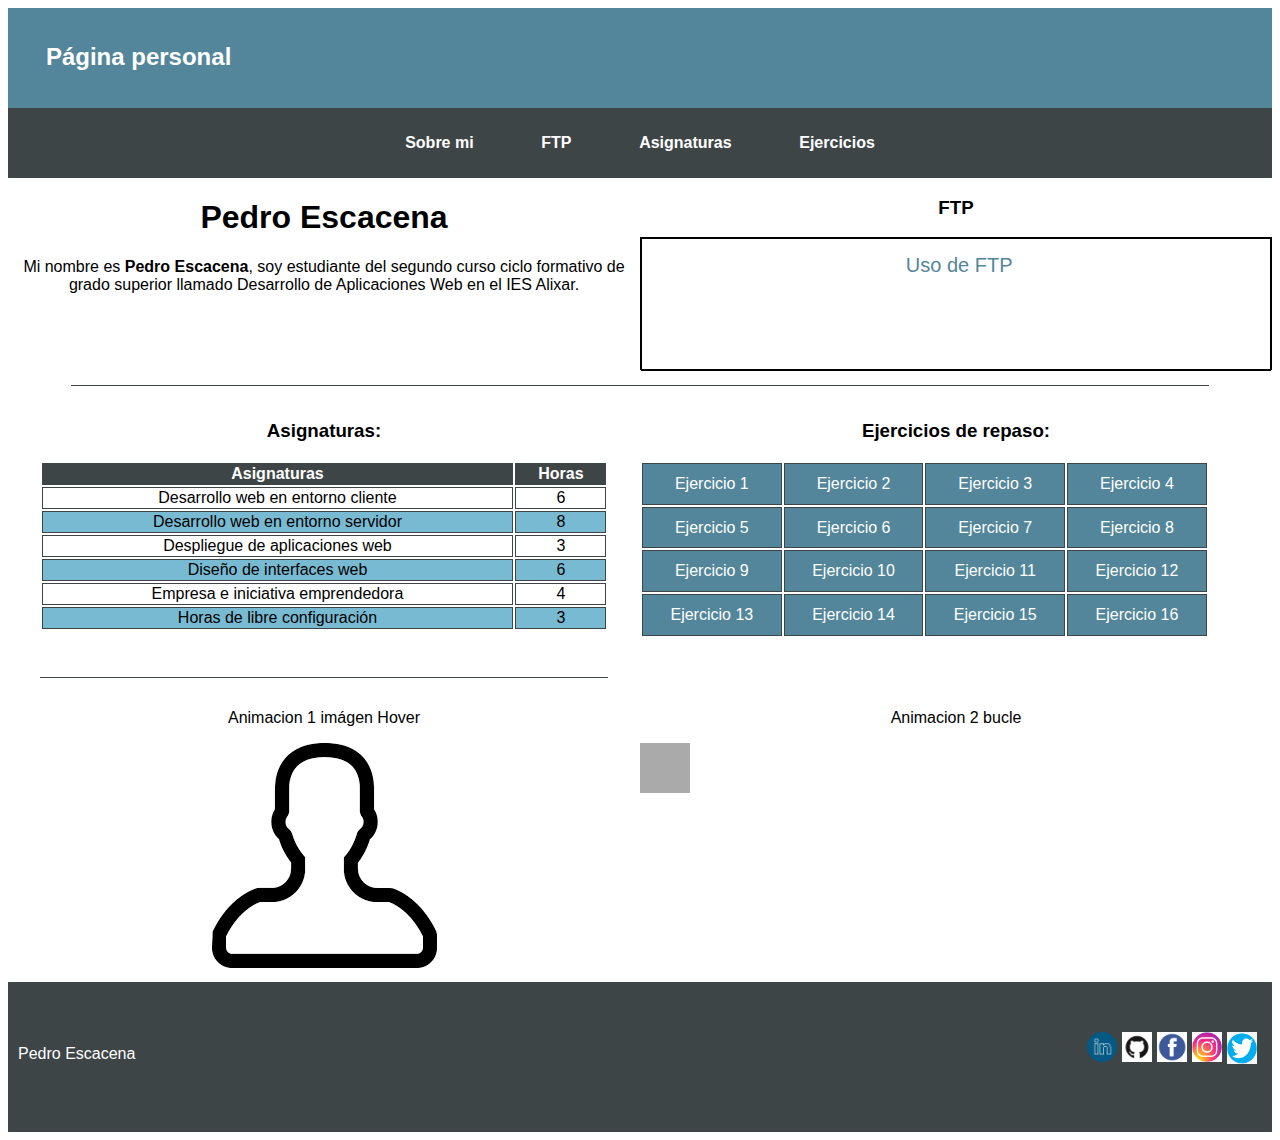
==== Ejercicio 2.2 Pedro Escacena/index.html @ 8c009c7c "Add files via upload" ====
<!DOCTYPE html>
<html lang="UTF-8">

<head>
    <meta charset="UTF-8" />
    <meta name="viewport" content="width=device-width, initial-scale=1.0" />
    <title>Pedro Escacena Página Personal</title>
    <link rel="icon" href="img/img.png" type="image/icon">
    <link rel="stylesheet" href="css/style.css" />

</head>



<body>
    <header>
        <div class="pagina_personal">
            <h2 class="h2_principal">Página personal</h2>
        </div>
    </header>

    <nav class="nav">
        <div class="opciones">
            <a href="#sobremi">Sobre mi</a>
            <a href="ftp/ftp.html" target="_blank">FTP</a>
            <a href="#asignaturas">Asignaturas</a>
            <a href="#ejercicios">Ejercicios</a>
        </div>
    </nav>

    <main>
        <div id="sobremiyftp">
            <div id="sobremi">
                <div>
                    <h1>Pedro Escacena</h1>
                </div>

                <div>
                    <p class="presentacion">
                        Mi nombre es <b><span>Pedro Escacena</span></b>, soy estudiante del segundo curso ciclo
                        formativo de grado superior llamado
                        Desarrollo de Aplicaciones Web en el IES Alixar.
                    </p>
                </div>
            </div>
            <div id="separaciondescripcion" class="separacion"></div>
            <div id="ftpid">
                <h3 id="h3_ftp">FTP</h3>
                <div class="animacionboton">
                    <div class="animacionboton"> <span class="mas">Uso de FTP</span> <button id='work' type="button"
                            name="Hover"><a href="ftp/ftp.html">Uso de FTP</a></button> </div>
                </div>
            </div>
        </div>
        <div id="separacionftp" class="separacion"></div>

        <div class="modulosyejercicios">

            <div class="modulos">

                <h3>Asignaturas:</h3>

                <table class="tablaasignaturas">
                    <tr>
                        <th>Asignaturas</th>
                        <th>Horas</th>
                    </tr>
                    <tr>
                        <td>Desarrollo web en entorno cliente</td>
                        <td>6</td>
                    </tr>
                    <tr>
                        <td>Desarrollo web en entorno servidor</td>
                        <td>8</td>
                    </tr>
                    <tr>
                        <td>Despliegue de aplicaciones web</td>
                        <td>3</td>
                    </tr>
                    <tr>
                        <td>Diseño de interfaces web</td>
                        <td>6</td>
                    </tr>
                    <tr>
                        <td>Empresa e iniciativa emprendedora</td>
                        <td>4</td>
                    </tr>
                    <tr>
                        <td>Horas de libre configuración</td>
                        <td>3</td>
                    </tr>
                </table>

            </div>

            <div id="ejercicios" class="separacion"></div>
            <div>
                <h3>Ejercicios de repaso:</h3>

                <table class="tablaejercicios">
                    <tr>
                        <td><a href="ejercicioscss/Ejercicio_1/index.html" target="_blank">Ejercicio 1</a></td>
                        <td><a href="ejercicioscss/Ejercicio_2/index.html" target="_blank">Ejercicio 2</a></td>
                        <td><a href="ejercicioscss/Ejercicio_3/index.html" target="_blank">Ejercicio 3</a></td>
                        <td><a href="ejercicioscss/Ejercicio_4/index.html" target="_blank">Ejercicio 4</a></td>
                    </tr>
                    <tr>
                        <td><a href="ejercicioscss/Ejercicio_5/index.html" target="_blank">Ejercicio 5</a></td>
                        <td><a href="ejercicioscss/Ejercicio_6/index.html" target="_blank">Ejercicio 6</a></td>
                        <td><a href="ejercicioscss/Ejercicio_7/index.html" target="_blank">Ejercicio 7</a></td>
                        <td><a href="ejercicioscss/Ejercicio_8/index.html" target="_blank">Ejercicio 8</a></td>
                    </tr>
                    <tr>
                        <td><a href="ejercicioscss/Ejercicio_9/index.html" target="_blank">Ejercicio 9</a></td>
                        <td><a href="ejercicioscss/Ejercicio_10/index.html" target="_blank">Ejercicio 10</a>
                        </td>
                        <td><a href="ejercicioscss/Ejercicio_11/index.html" target="_blank">Ejercicio 11</a>
                        </td>
                        <td><a href="ejercicioscss/Ejercicio_12/index.html" target="_blank">Ejercicio 12</a>
                        </td>
                    </tr>
                    <tr>
                        <td><a href="ejercicioscss/Ejercicio_13/index.html" target="_blank">Ejercicio 13</a>
                        </td>
                        <td><a href="ejercicioscss/Ejercicio_14/index.html" target="_blank">Ejercicio 14</a>
                        </td>
                        <td><a href="ejercicioscss/Ejercicio_15/index.html" target="_blank">Ejercicio 15</a>
                        </td>
                        <td><a href="ejercicioscss/Ejercicio_16/index.html" target="_blank">Ejercicio 16</a>
                        </td>
                    </tr>
                </table>
            </div>
            <div id="asignaturas" class="separacion"></div>
        </div>

        <div id="animacion1y2">
            <div id="animacion1">
                <p>Animacion 1 imágen Hover</p>

                <img class="imagen" src="img/images.png" alt="logo_c" />
            </div>

            <div id="animacion2">

                <p>Animacion 2 bucle</p>
                <div id="animacion">

                </div>
            </div>


        </div>

    </main>
    <footer>
        <div class="autor">
            Pedro Escacena

            <div class="iconosapps">
                <a href="http://twitter.com"><img src="img/twitter.png" alt=""></a>
                <a href="http://instagram.com"><img src="img/IG.png" alt=""></a>
                <a href="http://facebook.com"><img src="img/fb.png" alt=""></a>
                <a href="http://facebook.com"><img src="img/gh.png" alt=""></a>
                <a href="http://linkedin.com"><img src="img/li.png" alt=""></a>
            </div>
        </div>
    </footer>
</body>

</html>
---- Ejercicio 2.2 Pedro Escacena/css/style.css ----
* {
    font-family: 'Gill Sans', 'Gill Sans MT', Calibri, 'Trebuchet MS', sans-serif;
    box-sizing: border-box;
}

header {
    background-color: rgb(83, 134, 154);
    height: 100px;
}
.pagina_personal {
    color: white;
    float: left;
    margin:  15px 3%;
}

.animacionboton{position:relative;height:133px;margin-left:auto;margin-right:auto;border:1px solid;font-family:Lato,sans-serif;font-weight:300;font-size:20px;transition:.5s;}
.animacionboton button{width:100%;height:130px;font-family:Lato,sans-serif;font-weight:300;font-size:20px;letter-spacing:1px;background:rgb(83, 134, 154);-webkit-mask:url(https://raw.githubusercontent.com/robin-dela/css-mask-animation/master/img/nature-sprite.png);mask:url(https://raw.githubusercontent.com/robin-dela/css-mask-animation/master/img/nature-sprite.png);-webkit-mask-size:2300% 100%;mask-size:2300% 100%;border:none;color:#fff;cursor:pointer;-webkit-animation:ani2 .7s steps(22) forwards;animation:ani2 .7s steps(22) forwards}
.animacionboton button:hover{-webkit-animation:ani .7s steps(22) forwards;animation:ani .7s steps(22) forwards}
.mas{color:rgb(83, 134, 154);text-align:center;width:101%;font-family:Lato,sans-serif;font-weight:300;position:absolute;font-size:20px;margin: 15px auto;overflow:hidden}
@keyframes ani{from{-webkit-mask-position:0 0;mask-position:0 0}
to{-webkit-mask-position:100% 0;mask-position:100% 0}}
@-webkit-keyframes ani2{from{-webkit-mask-position:100% 0;mask-position:100% 0}
to{-webkit-mask-position:0 0;mask-position:0 0}}
@keyframes ani2{from{-webkit-mask-position:100% 0;mask-position:100% 0}
to{-webkit-mask-position:0 0;mask-position:0 0}}


main {
    text-align: center;
}

.separacion {
    border-bottom: 1px solid  rgb(62, 69, 71);
    margin: 15px 5%;
}

.nav {
    background-color:  rgb(62, 69, 71);
    text-align: center;
    height: 70px;
    line-height: 70px;
    position: sticky;
}
.presentacion{
    animation-duration: 3s;
  animation-name: slidein;
}
@keyframes slidein {
    from {
      margin-left: 100%;
      width: 300%
    }
  
    to {
      margin-left: 0%;
      width: 100%;
    }
}
.opciones {
    margin: 0 30px 0 0;
    background-color:  rgb(62, 69, 71);
    margin: 0 auto;
}

.opciones a {
    clear: both;
    text-decoration: none;
    color: white;
    margin: 0px 2.5%;
    position: relative;
    font-weight: bold;
}

.tablaasignaturas {

    margin: 0 5% 5% 5%;
    width: 90%;
}

th,
td {
    border: 1px solid rgb(62, 69, 71);
}

.tablaasignaturas tr:nth-child(1) {
    background-color:rgb(62, 69, 71);
    color: white;
}

.tablaasignaturas tr:nth-child(3),
.tablaasignaturas tr:nth-child(5),
.tablaasignaturas tr:nth-child(7) {

    background-color:rgb(121, 186, 211);
}
.tablaasignaturas tr:nth-child(2),
.tablaasignaturas tr:nth-child(4),
.tablaasignaturas tr:nth-child(6) {

    background-color:white;
}
a:link {
  color: white;
  background-color: transparent;
  text-decoration: none;
}

.tablaejercicios a:visited{
    color: rgb(62, 69, 71);
  background-color: transparent;
  text-decoration: none;
}
.tablaejercicios tr:nth-child(1),.tablaejercicios tr:nth-child(2),
.tablaejercicios tr:nth-child(3),
.tablaejercicios tr:nth-child(4){ 
    
    background-color: rgb(83, 134, 154);
    
    color: white;
}
.tablaejercicios{
    margin: 5 5% 8% 4%;
    width: 90%;
    height: 177px;
}

.imagen:hover{
border-radius:50%;
-webkit-border-radius:50%;
box-shadow: 0px 0px 15px 15px col rgb(83, 134, 154);
-webkit-box-shadow: 0px 0px 15px 15px rgb(83, 134, 154);
}



footer {
    background-color: rgb(62, 69, 71);
    height: 150px;
    color: white;
    z-index: 1;
}

.iconosapps {
    font-size: 30px;
    width: 60%;
    margin: 5px 5px 5px 20px;
    display: inline;
}

.iconosapps img {
    float: right;
    width: 30px;
    margin-right: 5px;
}
.autor {
    position: relative;
    top: 50px;
    margin: 10px;
}

.ftp {
    margin: 0px 0px 10px 40%;
    width: 20%;
    border-radius: 15px;
    background-color:  rgb(83, 134, 154);
}
#animacion{
    width: 50px;
    height: 50px;
    background: #aaa;
    animation-name: mianimacion;
    animation-duration: 4s;
    position: relative;
    animation-direction: reverse ;
    animation-timing-function: ease;
    animation-iteration-count: infinite;
}
@keyframes mianimacion{
    0% {background:rgb(57, 67, 71);left:0px;top: 0px;}
    25% {background:rgb(46, 67, 75);left:30%px;top: 0px;}
    50%{background :rgb(86, 143, 165);left:30%;top: 40%;}
    75%{background:rgb(128, 161, 173);left:0px;top: 40%;}
    100%{background:rgb(57, 67, 71);left:0px;top: 0px;}

}


@media screen and (max-width: 599px) {
    
    body{
        background-color: rgb(177, 221, 219);
    }

    .opciones {
        text-align: center;
        width: 100%;
    }


}

@media screen and (min-width: 600px) and (max-width: 999px) {
    body{
        background-color: rgb(196, 185, 179);
    }

    .tablaasignaturas {
        max-width: 500px;
        margin: auto;
    }


}

@media screen and (min-width: 1000px) {
    #separaciondescripcion{
        display: none;
    }
    #sobremiyftp{
        display:grid;
        grid-template-columns: 50% 50%;
    }
    #sobremi{
        grid-column: 1 / 2;
        grid-row: 1 / 2;
    }
    #ftpid{
        grid-column: 2 / 2;
        grid-row:  1/ 2;
    }

    .modulosyejercicios {
        display: grid;
        grid-template-columns: 50% 50%;
    }

    .modulos {
        grid-column: 1 / 2;
        grid-row: 1 / 2;
    }

    .div_repaso {
        grid-column: 2 / 3;
        grid-row: 1 / 2;
    }

    #ejercicios {
        display: none;
    }
    #sobremi{
        grid-column: 1 / 2;
        grid-row: 1 / 2;
    }
    #repaso {
        margin-left: 10%;
    }
    #animacion1y2{
        display:grid;
        grid-template-columns: 50% 50%;
    }
    #animacion1{
        grid-column: 1 / 2;
        grid-row: 1 / 2;
    }

    #animacion2{
        grid-column: 2 / 2;
        grid-row: 1 / 2;
    }
    

}
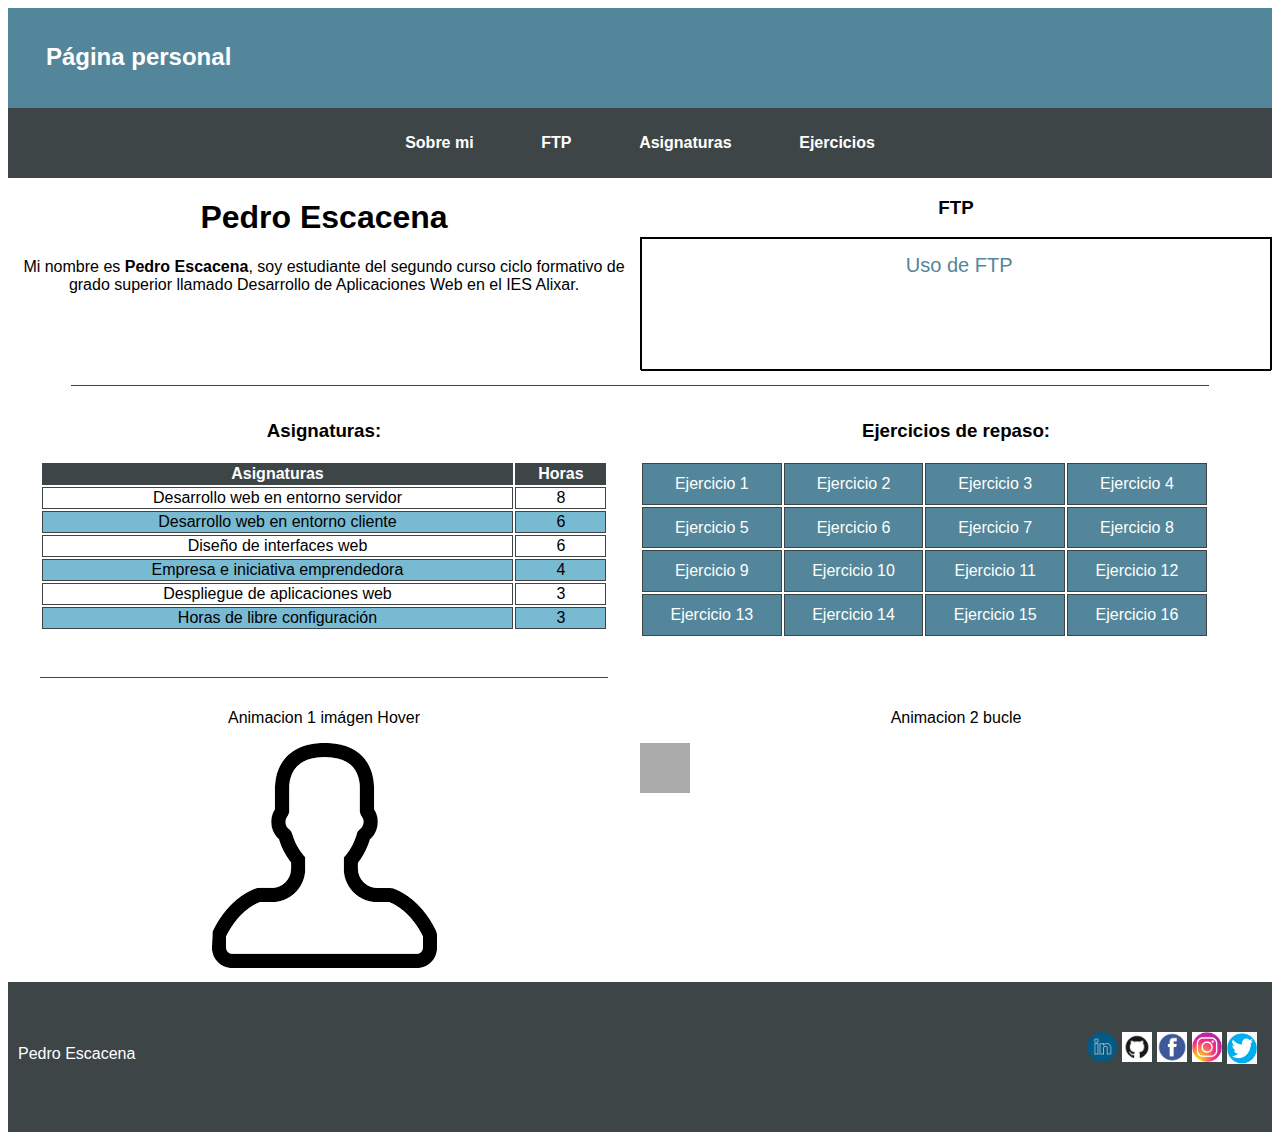
==== commit 9384a202: "Add files via upload" ====
--- a/Ejercicio 2.2 Pedro Escacena/index.html
+++ b/Ejercicio 2.2 Pedro Escacena/index.html
@@ -15,7 +15,7 @@
 <body>
     <header>
         <div class="pagina_personal">
-            <h2 class="h2_principal">Página personal</h2>
+            <h2>Página personal</h2>
         </div>
     </header>
 
@@ -66,24 +66,27 @@
                         <th>Horas</th>
                     </tr>
                     <tr>
-                        <td>Desarrollo web en entorno cliente</td>
-                        <td>6</td>
-                    </tr>
-                    <tr>
                         <td>Desarrollo web en entorno servidor</td>
                         <td>8</td>
                     </tr>
                     <tr>
-                        <td>Despliegue de aplicaciones web</td>
-                        <td>3</td>
+                        <td>Desarrollo web en entorno cliente</td>
+                        <td>6</td>
+
                     </tr>
                     <tr>
                         <td>Diseño de interfaces web</td>
                         <td>6</td>
+
                     </tr>
                     <tr>
                         <td>Empresa e iniciativa emprendedora</td>
                         <td>4</td>
+
+                    </tr>
+                    <tr>
+                        <td>Despliegue de aplicaciones web</td>
+                        <td>3</td>
                     </tr>
                     <tr>
                         <td>Horas de libre configuración</td>
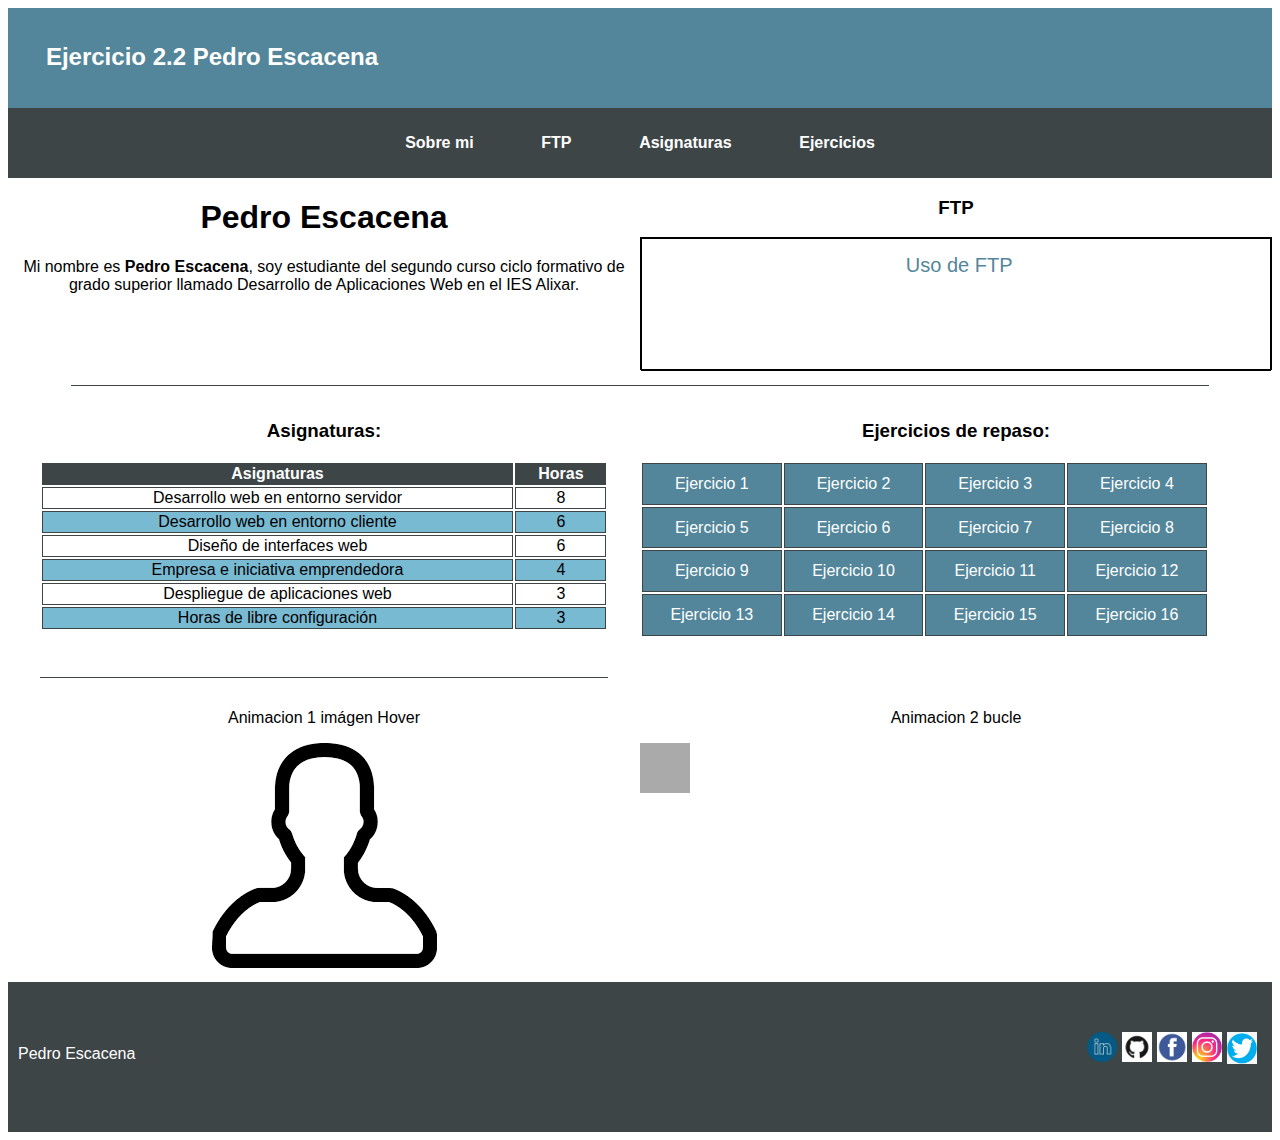
==== commit c7a941d7: "Add files via upload" ====
--- a/Ejercicio 2.2 Pedro Escacena/index.html
+++ b/Ejercicio 2.2 Pedro Escacena/index.html
@@ -15,7 +15,7 @@
 <body>
     <header>
         <div class="pagina_personal">
-            <h2>Página personal</h2>
+            <h2>Ejercicio 2.2 Pedro Escacena</h2>
         </div>
     </header>
 
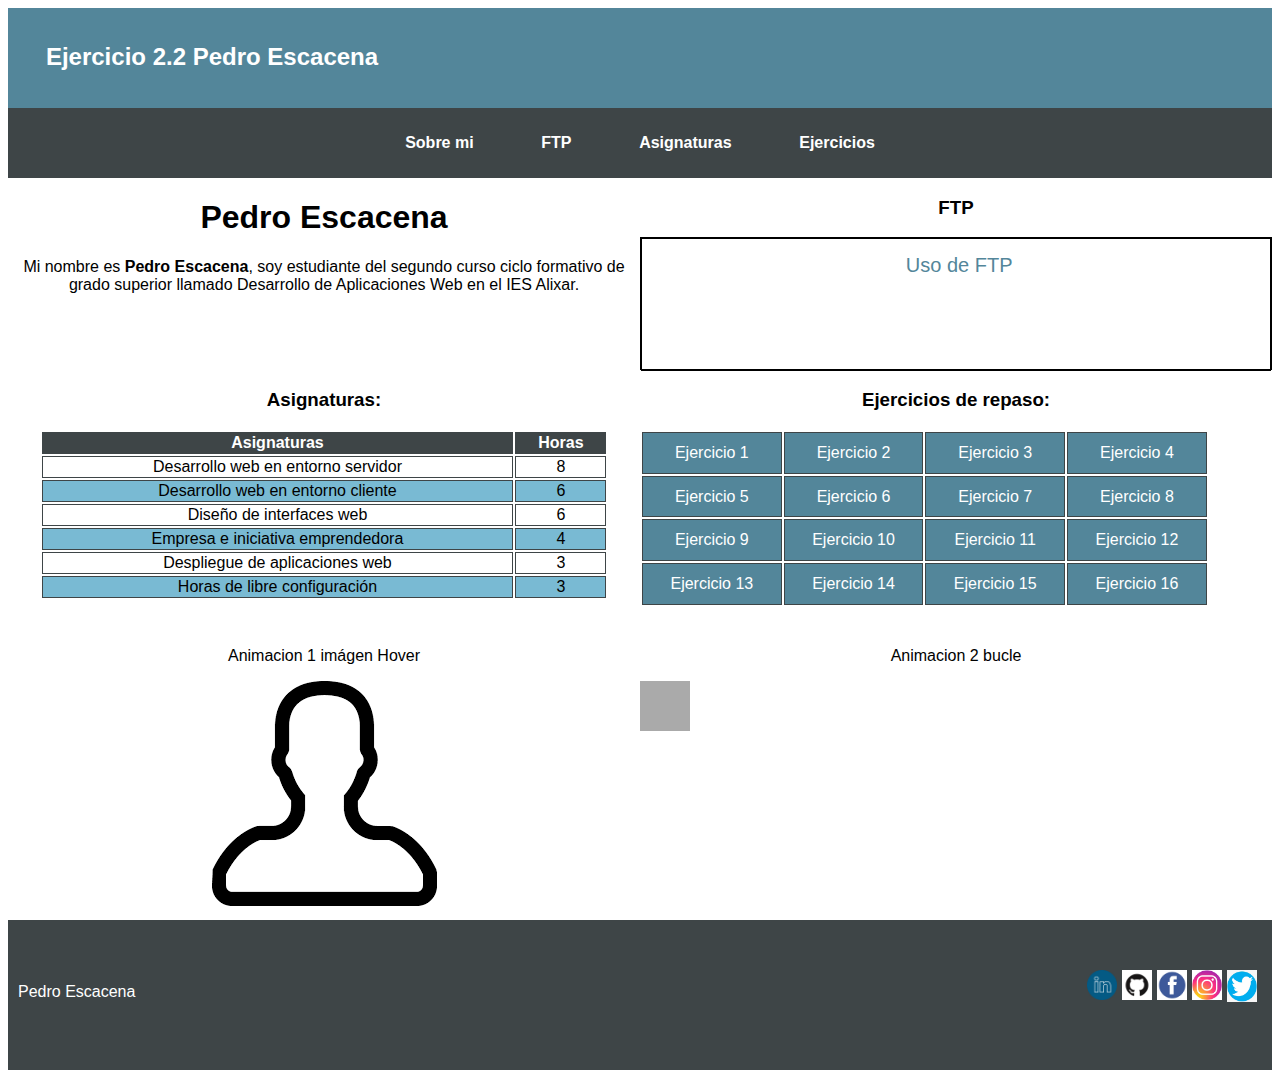
==== commit 0f3dd804: "Add files via upload" ====
--- a/Ejercicio 2.2 Pedro Escacena/index.html
+++ b/Ejercicio 2.2 Pedro Escacena/index.html
@@ -43,7 +43,6 @@
                     </p>
                 </div>
             </div>
-            <div id="separaciondescripcion" class="separacion"></div>
             <div id="ftpid">
                 <h3 id="h3_ftp">FTP</h3>
                 <div class="animacionboton">
@@ -52,7 +51,6 @@
                 </div>
             </div>
         </div>
-        <div id="separacionftp" class="separacion"></div>
 
         <div class="modulosyejercicios">
 
@@ -96,7 +94,6 @@
 
             </div>
 
-            <div id="ejercicios" class="separacion"></div>
             <div>
                 <h3>Ejercicios de repaso:</h3>
 
@@ -134,7 +131,6 @@
                     </tr>
                 </table>
             </div>
-            <div id="asignaturas" class="separacion"></div>
         </div>
 
         <div id="animacion1y2">
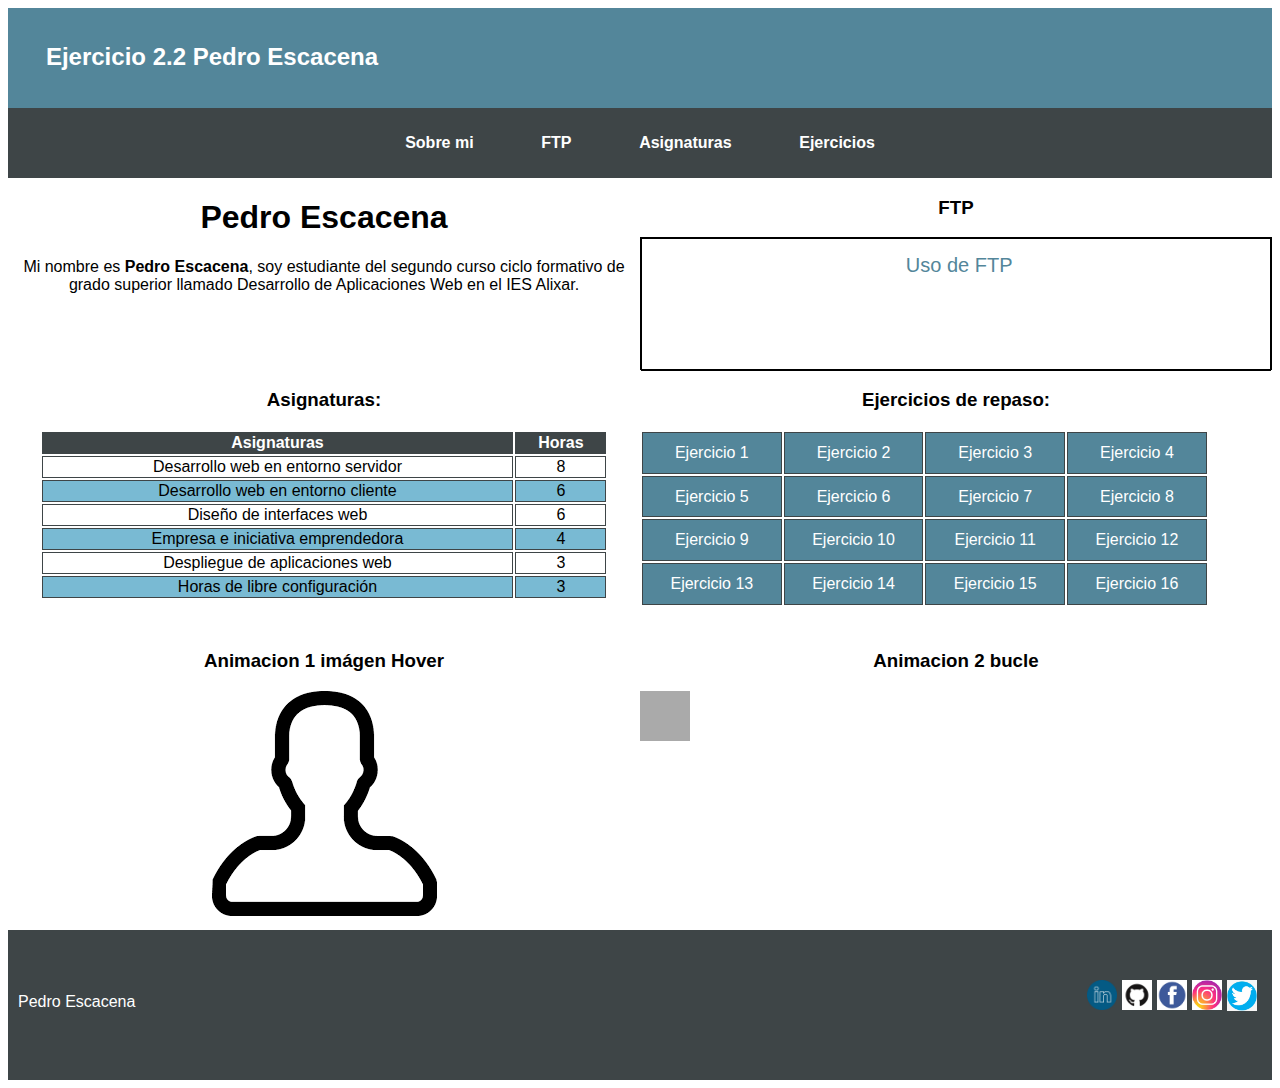
==== commit d53ccdcd: "Add files via upload" ====
--- a/Ejercicio 2.2 Pedro Escacena/index.html
+++ b/Ejercicio 2.2 Pedro Escacena/index.html
@@ -135,14 +135,14 @@
 
         <div id="animacion1y2">
             <div id="animacion1">
-                <p>Animacion 1 imágen Hover</p>
+                <h3>Animacion 1 imágen Hover</h3>
 
                 <img class="imagen" src="img/images.png" alt="logo_c" />
             </div>
 
             <div id="animacion2">
 
-                <p>Animacion 2 bucle</p>
+                <h3>Animacion 2 bucle</h3>
                 <div id="animacion">
 
                 </div>
